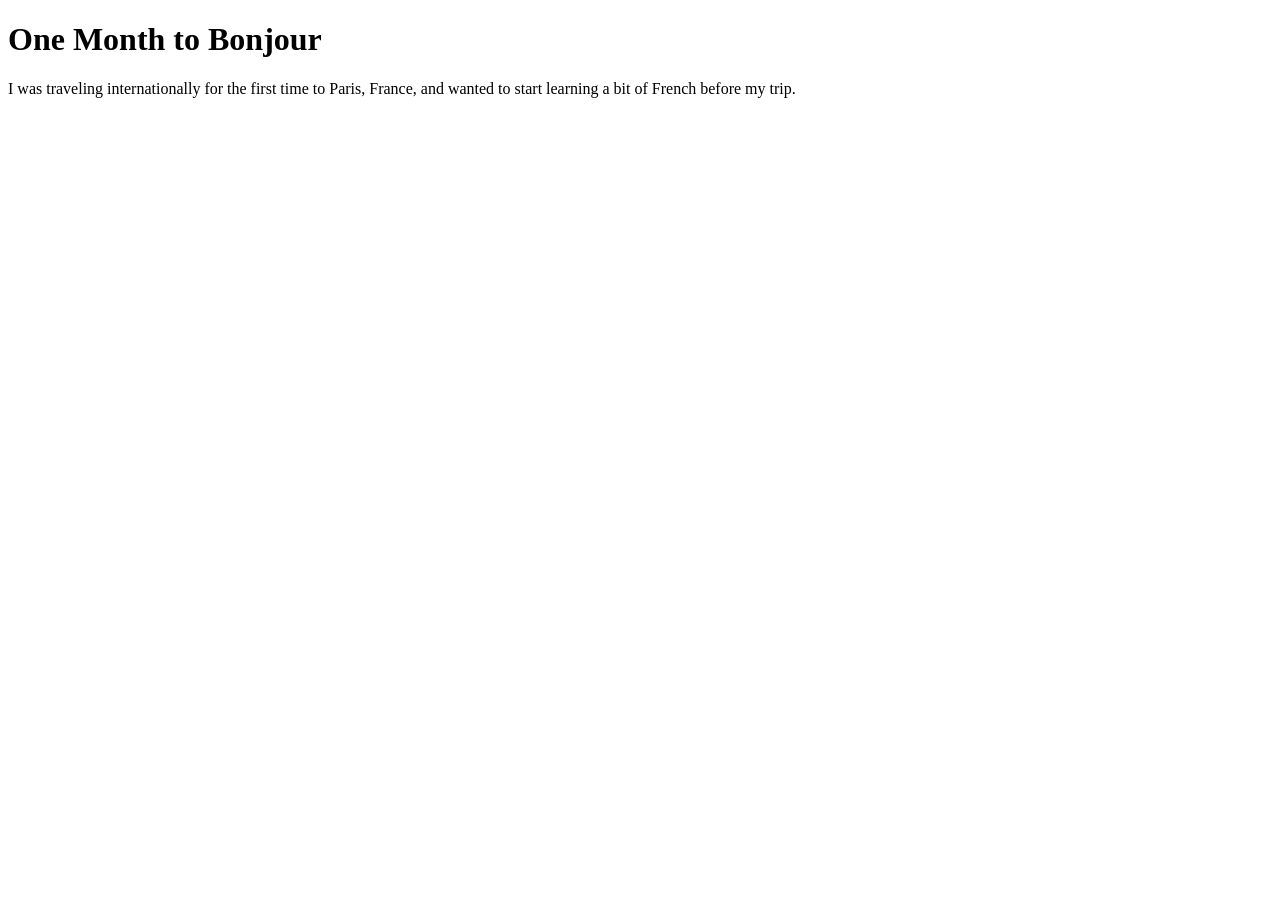
==== about.html @ f409fecf "Added an about page" ====
<!DOCTYPE html>
<html lang="en">
  <head>
    <meta charset="UTF-8">
    <meta name="viewport" content="width=device-width, initial-scale=1.0">
    <title>Odin Links and Images</title>
  </head>

  <body>
    <header>
        <h1>One Month to Bonjour</h1>
        <p>I was traveling internationally for the first time to Paris, France, and wanted to start learning a bit of French before my trip.</p>
    </header>
    
    <main>
        
    </main>
  </body>
</html>
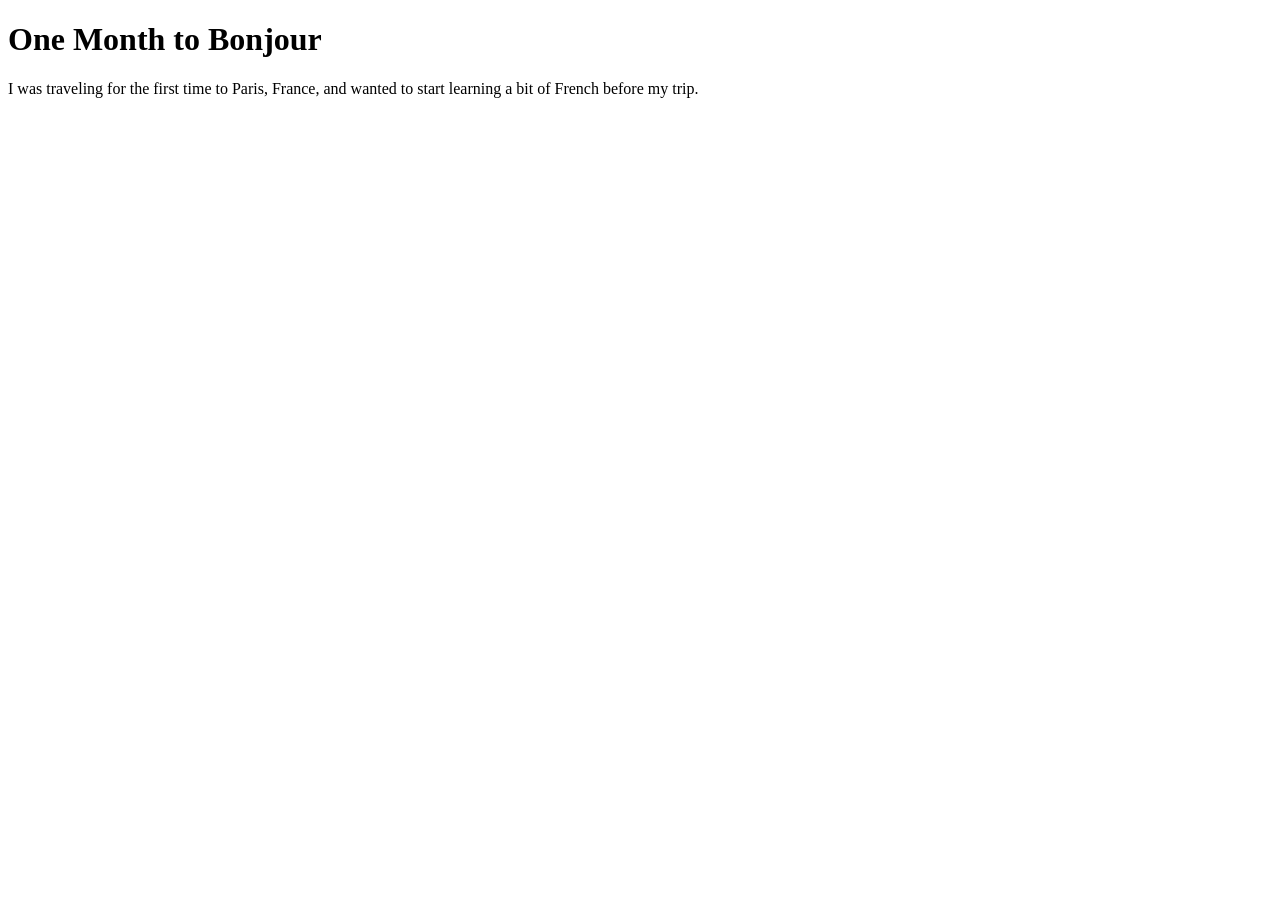
==== commit c1b79376: "Formatting with prettier" ====
--- a/about.html
+++ b/about.html
@@ -1,19 +1,20 @@
-<!DOCTYPE html>
+<!doctype html>
 <html lang="en">
   <head>
-    <meta charset="UTF-8">
-    <meta name="viewport" content="width=device-width, initial-scale=1.0">
-    <title>Odin Links and Images</title>
+    <meta charset="UTF-8" />
+    <meta name="viewport" content="width=device-width, initial-scale=1.0" />
+    <title>About</title>
   </head>
 
   <body>
     <header>
-        <h1>One Month to Bonjour</h1>
-        <p>I was traveling internationally for the first time to Paris, France, and wanted to start learning a bit of French before my trip.</p>
+      <h1>One Month to Bonjour</h1>
+      <p>
+        I was traveling for the first time to Paris, France, and wanted to start
+        learning a bit of French before my trip.
+      </p>
     </header>
-    
-    <main>
-        
-    </main>
+
+    <main></main>
   </body>
 </html>
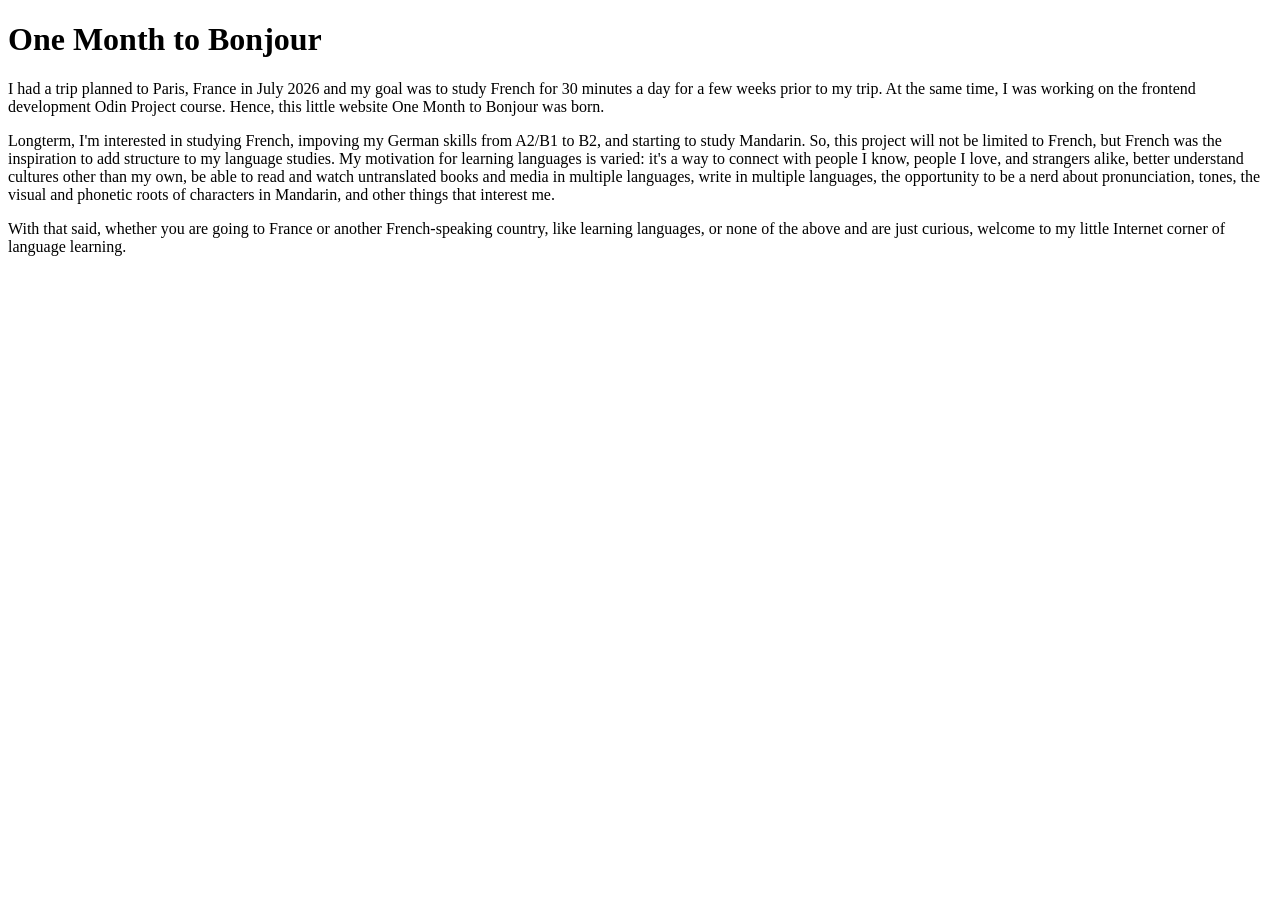
==== commit f69701ef: "Content updates on the about page to create a longer-term goal for the website than just one month o" ====
--- a/about.html
+++ b/about.html
@@ -9,12 +9,33 @@
   <body>
     <header>
       <h1>One Month to Bonjour</h1>
-      <p>
-        I was traveling for the first time to Paris, France, and wanted to start
-        learning a bit of French before my trip.
-      </p>
     </header>
 
-    <main></main>
+    <main>
+      <p>
+        I had a trip planned to Paris, France in July 2026 and my goal was to
+        study French for 30 minutes a day for a few weeks prior to my trip. At
+        the same time, I was working on the frontend development Odin Project
+        course. Hence, this little website One Month to Bonjour was born.
+      </p>
+      <p>
+        Longterm, I'm interested in studying French, impoving my German skills
+        from A2/B1 to B2, and starting to study Mandarin. So, this project will
+        not be limited to French, but French was the inspiration to add
+        structure to my language studies. My motivation for learning languages
+        is varied: it's a way to connect with people I know, people I love, and
+        strangers alike, better understand cultures other than my own, be able
+        to read and watch untranslated books and media in multiple languages,
+        write in multiple languages, the opportunity to be a nerd about
+        pronunciation, tones, the visual and phonetic roots of characters in
+        Mandarin, and other things that interest me.
+      </p>
+      <p>
+        With that said, whether you are going to France or another
+        French-speaking country, like learning languages, or none of the above
+        and are just curious, welcome to my little Internet corner of language
+        learning.
+      </p>
+    </main>
   </body>
 </html>
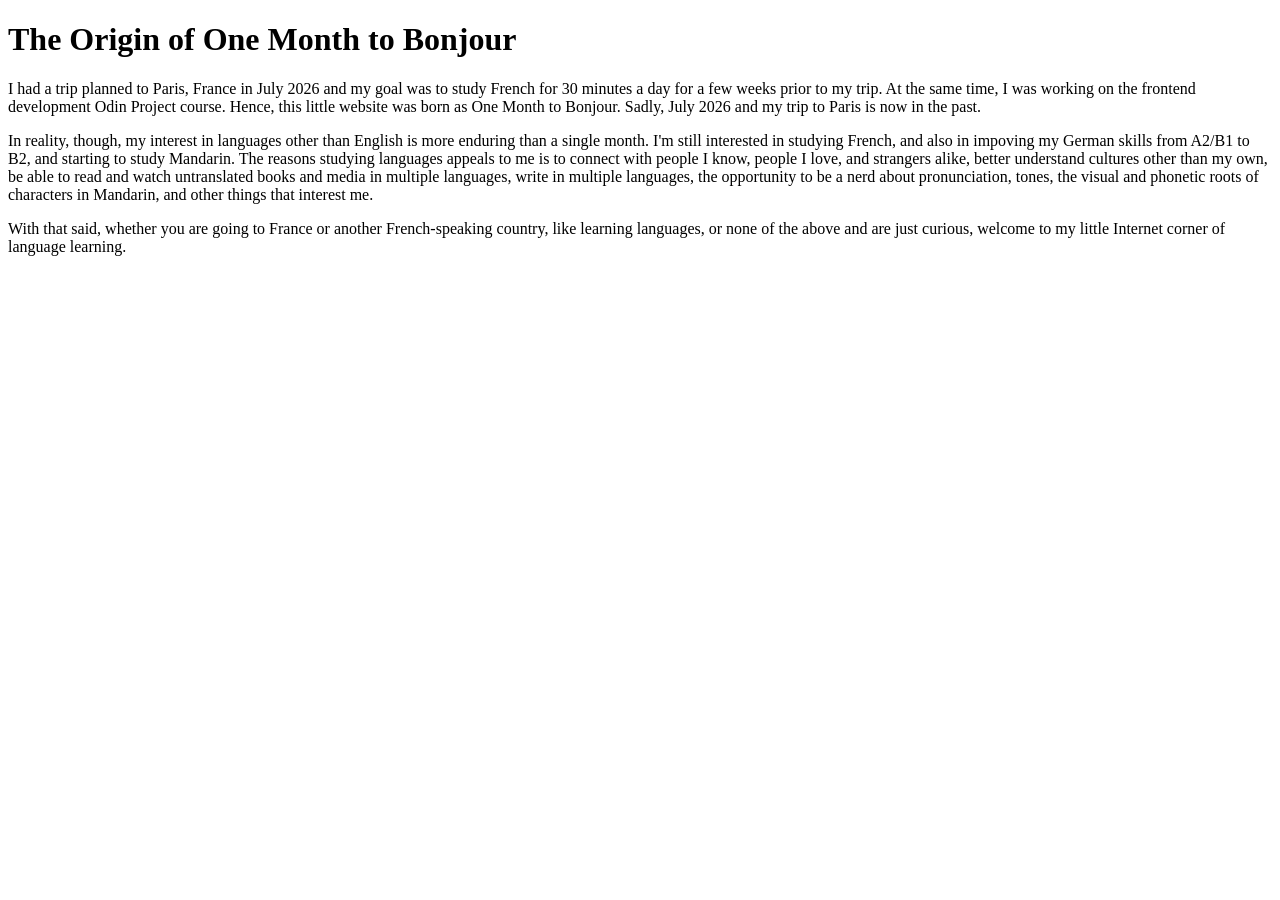
==== commit 01f1250e: "Content updates" ====
--- a/about.html
+++ b/about.html
@@ -8,7 +8,7 @@
 
   <body>
     <header>
-      <h1>One Month to Bonjour</h1>
+      <h1>The Origin of One Month to Bonjour</h1>
     </header>
 
     <main>
@@ -16,19 +16,20 @@
         I had a trip planned to Paris, France in July 2026 and my goal was to
         study French for 30 minutes a day for a few weeks prior to my trip. At
         the same time, I was working on the frontend development Odin Project
-        course. Hence, this little website One Month to Bonjour was born.
+        course. Hence, this little website was born as One Month to Bonjour.
+        Sadly, July 2026 and my trip to Paris is now in the past.
       </p>
       <p>
-        Longterm, I'm interested in studying French, impoving my German skills
-        from A2/B1 to B2, and starting to study Mandarin. So, this project will
-        not be limited to French, but French was the inspiration to add
-        structure to my language studies. My motivation for learning languages
-        is varied: it's a way to connect with people I know, people I love, and
-        strangers alike, better understand cultures other than my own, be able
-        to read and watch untranslated books and media in multiple languages,
-        write in multiple languages, the opportunity to be a nerd about
-        pronunciation, tones, the visual and phonetic roots of characters in
-        Mandarin, and other things that interest me.
+        In reality, though, my interest in languages other than English is more
+        enduring than a single month. I'm still interested in studying French,
+        and also in impoving my German skills from A2/B1 to B2, and starting to
+        study Mandarin. The reasons studying languages appeals to me is to
+        connect with people I know, people I love, and strangers alike, better
+        understand cultures other than my own, be able to read and watch
+        untranslated books and media in multiple languages, write in multiple
+        languages, the opportunity to be a nerd about pronunciation, tones, the
+        visual and phonetic roots of characters in Mandarin, and other things
+        that interest me.
       </p>
       <p>
         With that said, whether you are going to France or another
